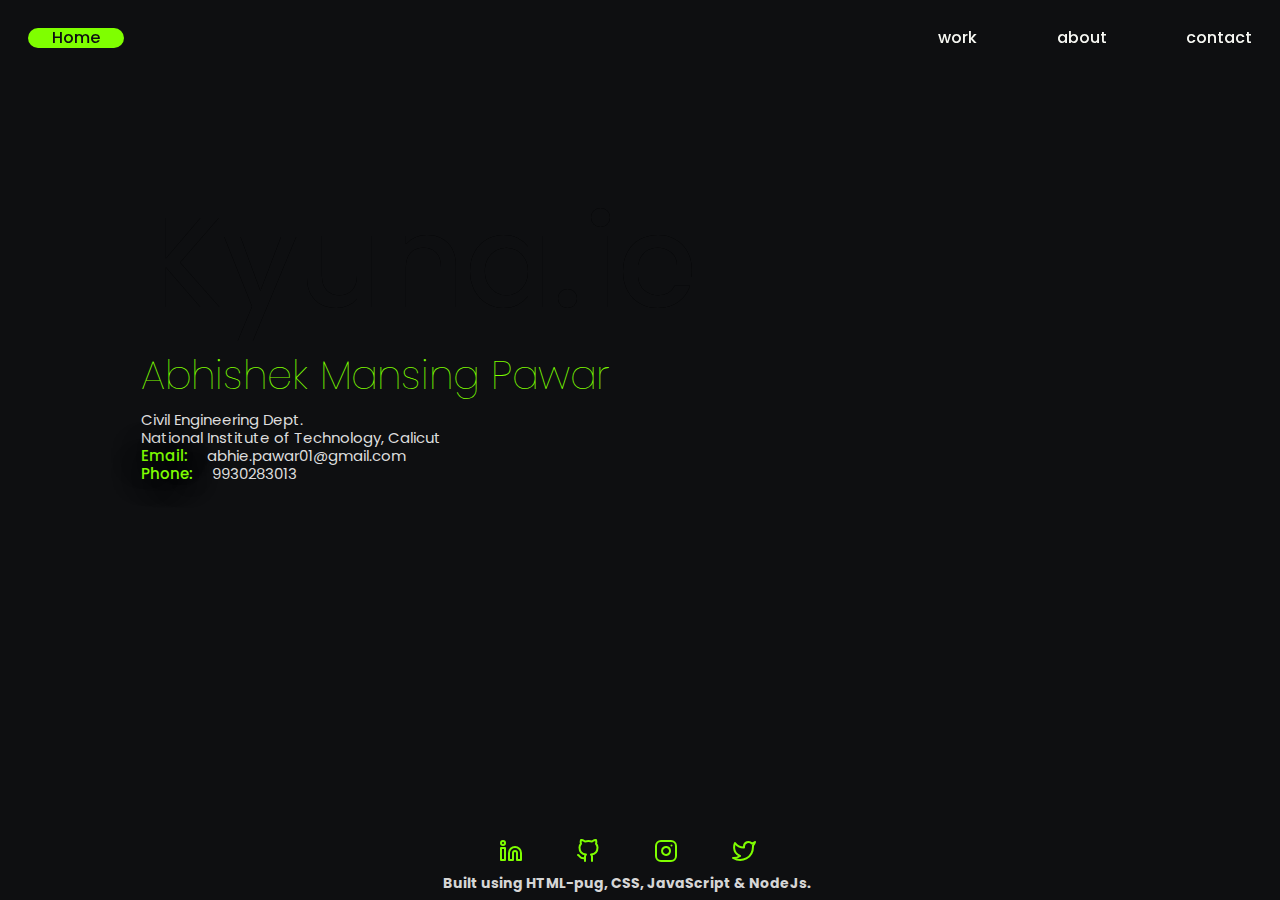
==== contact.html @ 50d512a5 "made the contact page" ====
<!DOCTYPE html>
<html>

<head>
    <title>kyunaie </title>
    <link rel="stylesheet" href="stylex.css" type="text/css">
    <!-- <link rel="stylesheet" href="copy.css"> -->
    <!-- <link rel="stylesheet" href="blue.css"> -->
    <link id="Mobile-css" rel="stylesheet" href="style-mobile.css">
    <link rel="apple-touch-icon" sizes="180x180" href="/apple-touch-icon.png">
    <link rel="icon" type="image/png" sizes="32x32" href="/favicon-32x32.png">
    <link rel="icon" type="image/png" sizes="16x16" href="/favicon-16x16.png">
    <link rel="manifest" href="/site.webmanifest">
    <meta name="viewport" content="width=device-width; initial-scale=1.0;">
</head>

<body>

    <div class="image" id="Home">

        <nav class="navbar">
            <ul class="topnav" id="dropdownClick">
                <li><a href="/index.html" class=" home click act2 active">Home</a></li>
                <li class="topnav-right"><a class="click act2" href="/contact.html">contact </a></li>
                <li class="topnav-right"><a href="#about" class="click act2">about</a></li>
                <li class="topnav-right"><a href="#work" class="click act2">work</a></li>
                <li class="dropdownIcon"><a href="javascript:void(0);" onclick="dropdownMenu()">&#9776;</a></li>
            </ul>
        </nav>

        <div id="data">







            <div class="row">

                <div class="col-10 landing">
                    <h1 class="Kyue black">Kyuna.ie</h1>

                    <h3 class="me">Abhishek Mansing Pawar</h3>
                    <br>
                    <p class="resume">
                        Civil Engineering Dept.
                        <br>
                        National Institute of Technology, Calicut
                        <br>
                        <span>Email:</span>abhie.pawar01@gmail.com
                        <br>
                        <span>Phone:</span>9930283013
                        <br>
                    
                    
                    
                    </p>

                </div>
            </div>
















        </div>

    </div>



    


</body>








<!-- Footer iske bad sab sahi h -->
<footer class="footsie">
    <nav id="foot">
        <ul class="footbar" id="dropdownClick">
            <li><a href="https://www.linkedin.com/in/abhishekmpawar/"> <svg xmlns="http://www.w3.org/2000/svg"
                        width="24" height="24" viewBox="0 0 24 24" fill="none" stroke="currentColor" stroke-width="2"
                        stroke-linecap="round" stroke-linejoin="round" class="feather feather-linkedin">
                        <path d="M16 8a6 6 0 0 1 6 6v7h-4v-7a2 2 0 0 0-2-2 2 2 0 0 0-2 2v7h-4v-7a6 6 0 0 1 6-6z"></path>
                        <rect x="2" y="9" width="4" height="12"></rect>
                        <circle cx="4" cy="4" r="2"></circle>
                    </svg></a></li>
            <li><a href="https://github.com/kyunaie"> <svg xmlns="http://www.w3.org/2000/svg" width="24" height="24"
                        viewBox="0 0 24 24" fill="none" stroke="currentColor" stroke-width="2" stroke-linecap="round"
                        stroke-linejoin="round" class="feather feather-github">
                        <path
                            d="M9 19c-5 1.5-5-2.5-7-3m14 6v-3.87a3.37 3.37 0 0 0-.94-2.61c3.14-.35 6.44-1.54 6.44-7A5.44 5.44 0 0 0 20 4.77 5.07 5.07 0 0 0 19.91 1S18.73.65 16 2.48a13.38 13.38 0 0 0-7 0C6.27.65 5.09 1 5.09 1A5.07 5.07 0 0 0 5 4.77a5.44 5.44 0 0 0-1.5 3.78c0 5.42 3.3 6.61 6.44 7A3.37 3.37 0 0 0 9 18.13V22">
                        </path>
                    </svg></a></li>
            <li><a href="https://www.instagram.com/kyunaie/"> <svg xmlns="http://www.w3.org/2000/svg" width="24"
                        height="24" viewBox="0 0 24 24" fill="none" stroke="currentColor" stroke-width="2"
                        stroke-linecap="round" stroke-linejoin="round" class="feather feather-instagram">
                        <rect x="2" y="2" width="20" height="20" rx="5" ry="5"></rect>
                        <path d="M16 11.37A4 4 0 1 1 12.63 8 4 4 0 0 1 16 11.37z"></path>
                        <line x1="17.5" y1="6.5" x2="17.51" y2="6.5"></line>
                    </svg></a></li>
            <li><a href="https://twitter.com/kyunaie"> <svg xmlns="http://www.w3.org/2000/svg" width="24" height="24"
                        viewBox="0 0 24 24" fill="none" stroke="currentColor" stroke-width="2" stroke-linecap="round"
                        stroke-linejoin="round" class="feather feather-twitter">
                        <path
                            d="M23 3a10.9 10.9 0 0 1-3.14 1.53 4.48 4.48 0 0 0-7.86 3v1A10.66 10.66 0 0 1 3 4s-4 9 5 13a11.64 11.64 0 0 1-7 2c9 5 20 0 20-11.5a4.5 4.5 0 0 0-.08-.83A7.72 7.72 0 0 0 23 3z">
                        </path>
                    </svg></a></li>
        </ul>
    </nav>
    <h2 class="footnote">Built using HTML-pug, CSS, JavaScript & NodeJs.</h2>
</footer>
<script src="https://ajax.googleapis.com/ajax/libs/jquery/3.5.1/jquery.min.js"></script>
<script src="index.js"></script>
<script src="/static/index.js"></script>

</html>
---- stylex.css ----
@import url('https://fonts.googleapis.com/css2?family=Poppins:ital,wght@0,100;0,200;0,300;0,400;0,500;0,600;0,700;0,800;0,900;1,100;1,200;1,300;1,400;1,500;1,600;1,700;1,800;1,900&display=swap');

*{
    margin: 0;
    margin-right: 2%;
    box-sizing: border-box;
    padding: 0;
    font-family: 'Poppins', sans-serif;
}
body {
    padding: 2%;
    padding-bottom: 20%;
    padding-right: 2%;
    line-height: 1;
    margin: 0;
    color: chartreuse;
    Background-color: #0e0f11;
    font-family: 'Poppins', sans-serif;
    font-weight:500;
    overflow-x: hidden;
}
.container {
    display: flex;
    flex-wrap: wrap;
    width: 100%;
    padding-top: 10%;
    justify-content:center;
}
.flex-column
{
    flex-direction:column !important;
}

.row{
    display: flex;
    width: 100%;
    flex-wrap: wrap;
    align-items: center;
    justify-content: left;
}

.row::after {
    display: table;
    clear: both;
    content: "";
}
/*  columns and shit */
.col-1 {width: 8.33%;}
/* .col-1 {width: 20.88%;} */
.col-2 {width: 14.66%;}
.col-3 {width: 25%;} 
.col-4 {width: 33.33%;}
.col-5 {width: 41.66%;}
.col-6 {width: 50%;}
.col-7 {width: 58.33%;}
.col-8 {width: 66.66%;}
.col-9 {width: 75%;}
.col-10 {width: 83.33%;}
.col-11 {width: 91.66%;}
.col-12 {width: 100%;}

/* ----------- Nav Bar---------------- */
/* Basic */
nav.navbar{
    width : 100%;
    margin:0;
    /* margin-top: 10%; */ position: fixed;
    /* left: 0; */
    /* top: 0; */

}
nav{
    width : 100%;
    margin:0;

}
/* bg and margin */
nav ul{
    /* background-color:  #0e0f11; */
    background-color: transparent;
    overflow: hidden;
    margin: 0;
    padding: 0;
    align-items: center;
}

/* removing bullets and floating left */
ul.topnav li{
    list-style: none;
    float: left;
} 
ul.footbar li{
    list-style: none;
    float: left;
} 
/* Floating right class right */
ul.topnav li.topnav-right{
    /* justify-self: end; */
    float: right;
    margin-left: auto;
} 
/* Hiding the dropdown icon */
ul.topnav li.dropdownIcon 
{
    display: none;
}
ul.topnav li a.click1{
    padding-bottom: 8px;
}
/* Items and style */
ul.topnav li a{
    display: block;
    text-decoration: none;
    text-align: center;
    text-transform: titlecase;

    min-height: 16px;
    font-size:1em;
    font-weight:500;

    padding: 2px 24px;
    border-radius: 16px;
    margin:3px;

    color: #f7f8f3;
}
ul.footbar li a{
    display: inline-block;
    text-decoration: none;
    min-height: 16px;
    font-size:1em;
    font-weight:bold;
    text-align: center;
    padding: 10px 14px;
    text-transform: title;
    color: #f7f8f3;
    margin-top:0;
}
/* Hover action */
ul.topnav li a:hover , .active{
    background-color:chartreuse;
    color: #0e0f11 !important;
}

.landing{
    margin-left: 10%;
}
h1.Kyue {
    text-align: left;
    width: 100%;
    font-size: 8em;
    text-shadow: 0px 0px 30px rgba(0, 0, 0, 0.7);
    font-weight:500;
    font-family :poppins, 'Gill Sans', 'Gill Sans MT', Calibri, 'Trebuchet MS', sans-serif;
    margin-top: 18%;
  
    color: chartreuse;
}
span{
    /* font-size: 8em; */
    text-shadow: 0px 0px 30px rgba(0, 0, 0, 0.7);
    font-weight:500;
    font-family :poppins, 'Gill Sans', 'Gill Sans MT', Calibri, 'Trebuchet MS', sans-serif;
    margin-top: 18%;
    color: rgb(221, 221, 221);
}
/* h1.Kyue:hover {
    color: rgb(221, 221, 221);
} */
h3.me{
    margin-top:3%;
    font-size:40px;
    font-weight:100;
    font-family: 'Poppins', sans-serif;
}
p.bio{
    color: rgb(221, 221, 221);
    font-size: 20px;
    line-height: 1.2;
    font-family: 'Poppins', sans-serif;
    margin-bottom: 4%;
}

/* About Page */
div.about{
    margin-bottom: 10%;
}


 











h1.contact{
    text-align: center;
    font-size:3em;
    font-weight: normal;
    padding: 20px 0 0 0;
}
.formy
{
    display: flex;
    flex-direction: column;
    width:100%;
    justify-content: center;
    align-items: center;
}
.myInput{
    /* display:block; */
    font-size:15px;
    width:20%;
    padding:6px;
    margin:8px;
    border: 2px solid #dee2e6;
    border-radius:12px;
    min-width:200px;
}
.submitBtn{
    padding:5px 16px;
    margin-top: 10px;
    font-size:18px;
    border: 2px solid chartreuse;
    border-radius:12px;
    cursor:pointer;
    background-color:#0e0f11;
    color: chartreuse;
}
.submitBtn:hover{

    color: crimson;
    border: 2px solid crimson;
}
.linkBtn{
    
    color:chartreuse;
    text-decoration: none;
}

/* Footer styles */
footer.footsie{
    width:100%;
    /* margin-top: 10%; */ position: fixed;
    left: 0;
    bottom: 0;
    margin-bottom:0;
    background-color:#0e0f11;
    padding-bottom:10px;
}
footer ul.footbar ul li a{ 
list-style: none;
display: block;
text-align: center;
padding-left: 0;
line-height:1.5;
font-size:30px;
}
h2.footnote{
    color: rgb(214, 214, 214);
    text-align: center;
    font-size: 14px;
}
h2.footnote:hover{
    color:darkmagenta;
}
nav#foot{

    text-align: center;
  }
nav#foot ul{
    display: flex;
    justify-content:center;
  }
nav#foot ul li a{
    display: inline-block;
    color:chartreuse;
}
nav#foot ul li a:hover{
    color:crimson;
}
/* width */
::-webkit-scrollbar {
    width: 10px;
  }
  
  /* Track */
  ::-webkit-scrollbar-track {
    background: transparent;
  }
  
  /* Handle */
  ::-webkit-scrollbar-thumb {
    background: transparent;
  }
  
  /* Handle on hover */
  ::-webkit-scrollbar-thumb:hover {
    background: transparent;
  }




  /* <Contact> */
  p.resume{
    color: rgb(221, 221, 221);
    font-size: 15px;
    font-weight:400;
    line-height: 1.2;
    font-family: 'Poppins', sans-serif;
    margin-bottom: 4%;
}
p span{
    /* font-size: 8em; */
    text-shadow: 0px 0px 30px rgba(0, 0, 0, 0.7);
    font-weight:500;
    font-family :poppins, 'Gill Sans', 'Gill Sans MT', Calibri, 'Trebuchet MS', sans-serif;
    margin-top: 18%;
    color: chartreuse;
}
h1.black {
    color:#0e0f11 !important;
    text-shadow: #0e0f11 !important;
text-shadow: 0 0 0 #000;
}
---- style-mobile.css ----
/* -----------MOBILE--------------- */
@media screen and (max-width: 680px) 
{
    /* Hiding all the elements except home */
    ul.topnav li:not(:nth-child(1)) 
    {
      display: none;
    }
nav ul{
      background-color:  #0e0f11;
  }
    /* setting the dropdown menu to right */
    ul.topnav li.dropdownIcon {
      display: block;
      float: right;
    }
    ul.topnav li.toggleCss {
      display: block;
      float: right;
      padding-bottom: 8px;
    }
    
    /* Fixing the position ogf the dropdown tag so that it does not move to the botton=m of the list*/
    ul.topnav.responsive li.dropdownIcon {
      position: absolute;
      top: 0;
      right: 0;
    }
    ul.topnav.responsive li.toggleCss {
      position: absolute;
      top: 0;
      right: 8%;
    }
    /* Properties of the list in dropdown */
    ul.topnav.responsive {
      position: relative;
    }
    /* list items */
    ul.topnav.responsive li {
      display: inline;
      float: none; 
    }
    /* anchor tags arranged in the dropdown */
    ul.topnav.responsive li a {
      display: block;
      text-align: left;
      background-color:#0e0f11;
      color:  chartreuse;

  }
  .active, ul.topnav.responsive li a:hover {
 
      background-color:chartreuse !important; 
      color: #0e0f11 !important;
  }
 
  /* ul.topnav.responsive li a.a:hover {
 
      background-color:chartreuse;
      color: #f7f8f3;
  } */
    .row{
        display: flex;
        width: 100%;
        flex-wrap: wrap;
        align-items: center;
    }
    .col-6
    {
        width: 100%;
        margin:0;
    }
    h1.Kyue {
      transition: 0s;
      font-size: 5em;
  }
}
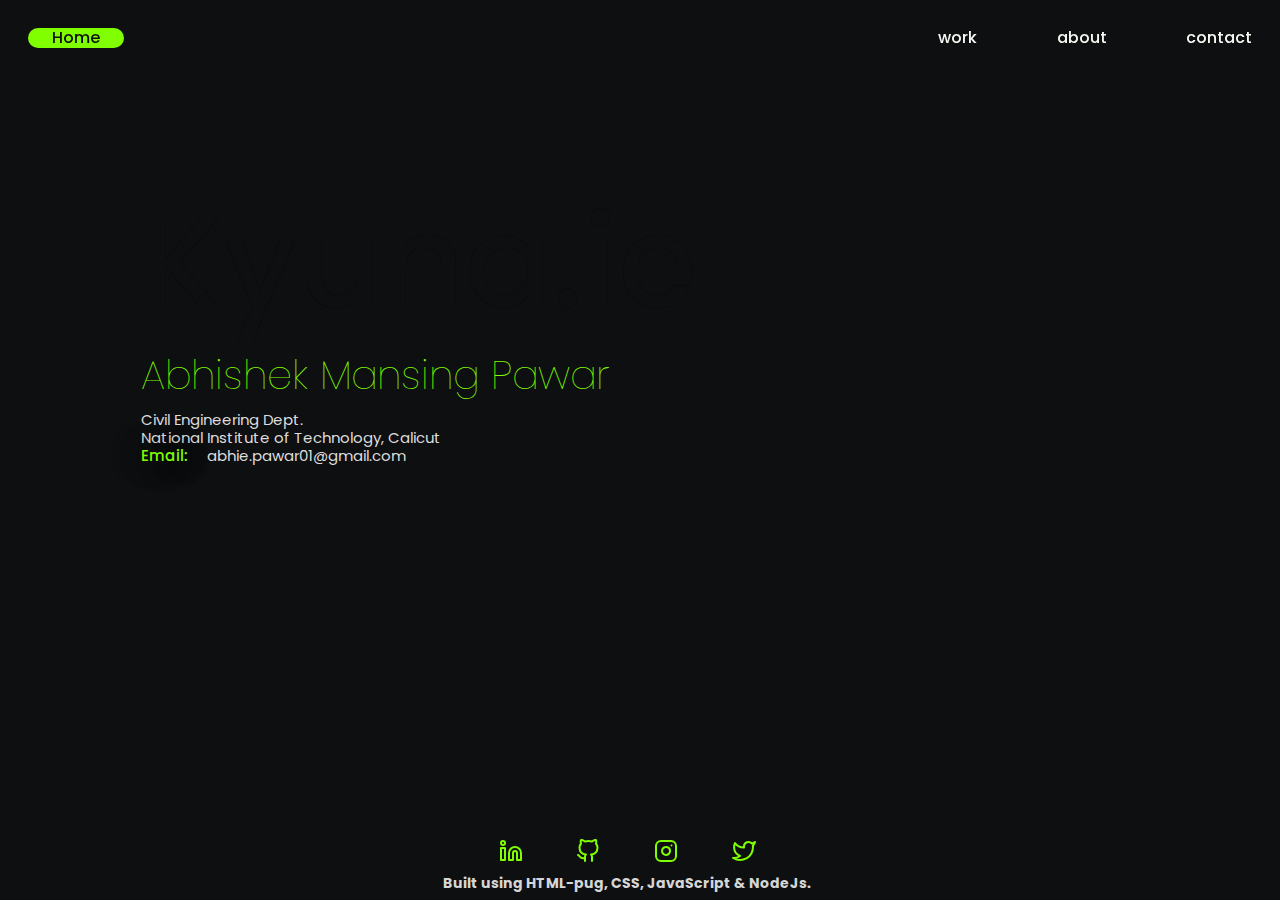
==== commit f8b0520f: "Update contact.html" ====
--- a/contact.html
+++ b/contact.html
@@ -49,8 +49,6 @@
                         National Institute of Technology, Calicut
                         <br>
                         <span>Email:</span>abhie.pawar01@gmail.com
-                        <br>
-                        <span>Phone:</span>9930283013
                         <br>
                     
                     
